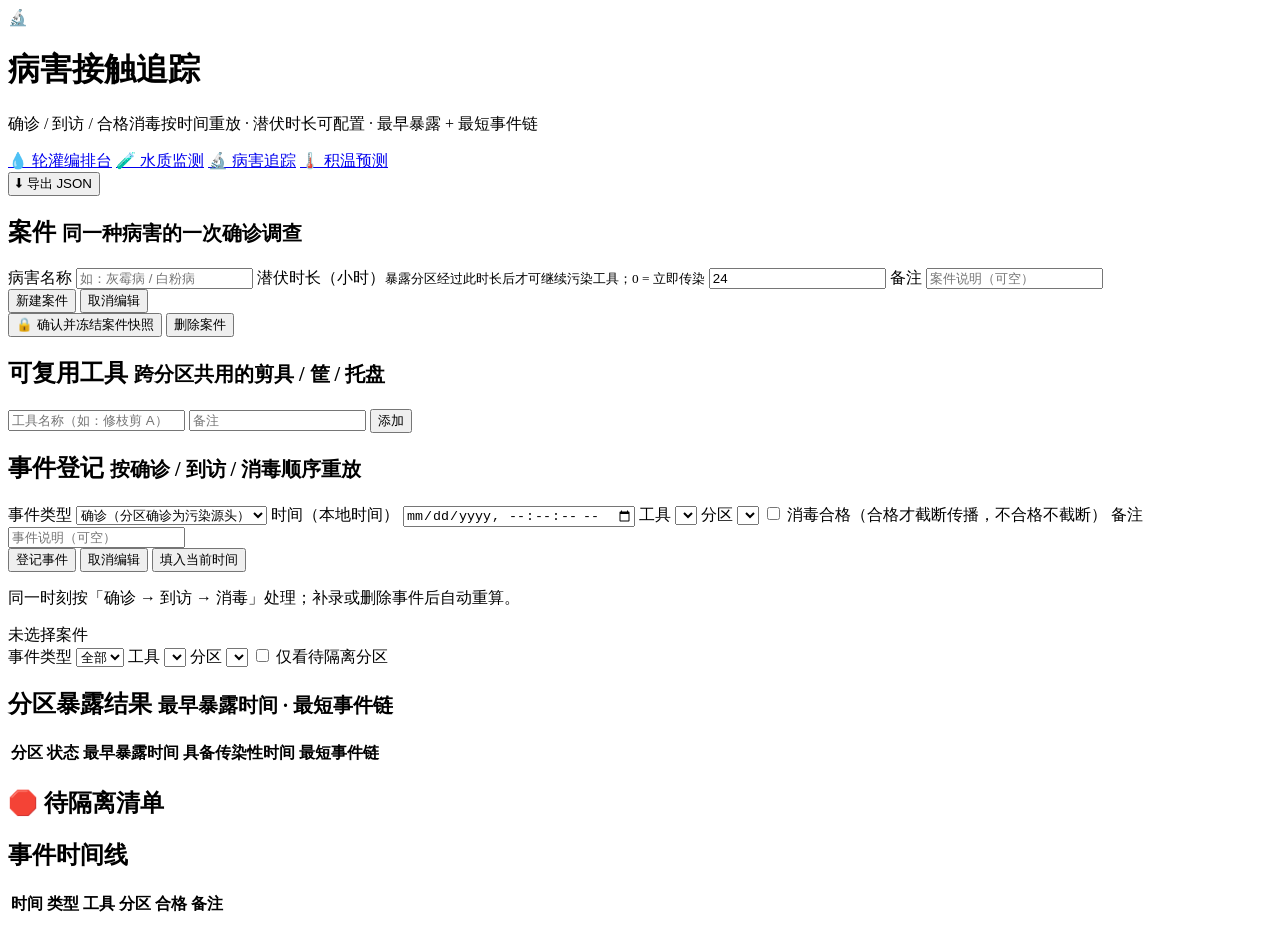
==== static/disease.html @ 360252fd "GSB a9388480-12aa-5c9b-9ee4-bf35761af87f initial: platform archive" ====
<!DOCTYPE html>
<html lang="zh-CN">
<head>
<meta charset="UTF-8">
<meta name="viewport" content="width=device-width, initial-scale=1.0">
<title>病害接触追踪</title>
<link rel="stylesheet" href="/style.css">
<link rel="stylesheet" href="/water.css">
<link rel="stylesheet" href="/disease.css">
</head>
<body>
<header class="topbar">
  <div class="brand">
    <span class="logo">🔬</span>
    <div>
      <h1>病害接触追踪</h1>
      <p class="subtitle">确诊 / 到访 / 合格消毒按时间重放 · 潜伏时长可配置 · 最早暴露 + 最短事件链</p>
    </div>
  </div>
  <div class="top-actions">
    <nav class="page-tabs">
      <a class="btn" href="/">💧 轮灌编排台</a>
      <a class="btn" href="/water">🧪 水质监测</a>
      <a class="btn primary" href="/disease">🔬 病害追踪</a>
      <a class="btn" href="/heat">🌡️ 积温预测</a>
    </nav>
    <button class="btn" id="btn-export">⬇ 导出 JSON</button>
  </div>
</header>

<main class="water-layout disease-layout">
  <!-- 左侧：案件 + 工具 + 事件录入 -->
  <aside class="sidebar">
    <section class="card">
      <h2>案件 <small>同一种病害的一次确诊调查</small></h2>
      <ul class="entity-list" id="case-list"></ul>
      <form class="zone-form" id="case-form">
        <input type="hidden" name="id">
        <label>病害名称
          <input type="text" name="disease_name" placeholder="如：灰霉病 / 白粉病" required>
        </label>
        <label>潜伏时长（小时）<small>暴露分区经过此时长后才可继续污染工具；0 = 立即传染</small>
          <input type="number" name="latency_hours" min="0" step="0.5" value="24" required>
        </label>
        <label>备注
          <input type="text" name="note" placeholder="案件说明（可空）">
        </label>
        <div class="form-actions">
          <button class="btn small primary" type="submit" id="case-submit">新建案件</button>
          <button class="btn small hidden" type="button" id="case-cancel">取消编辑</button>
        </div>
      </form>
      <div class="case-ops" id="case-ops">
        <button class="btn small ghost" id="btn-case-freeze">🔒 确认并冻结案件快照</button>
        <button class="btn small danger-solid" id="btn-case-delete">删除案件</button>
      </div>
    </section>

    <section class="card">
      <h2>可复用工具 <small>跨分区共用的剪具 / 筐 / 托盘</small></h2>
      <ul class="entity-list" id="tool-list"></ul>
      <form class="inline-form tool-form" id="tool-form">
        <input type="text" name="name" placeholder="工具名称（如：修枝剪 A）" required>
        <input type="text" name="note" placeholder="备注" class="tool-note">
        <button class="btn small" type="submit">添加</button>
      </form>
    </section>

    <section class="card" id="event-card">
      <h2>事件登记 <small id="event-card-sub">按确诊 / 到访 / 消毒顺序重放</small></h2>
      <form class="zone-form" id="event-form">
        <input type="hidden" name="id">
        <label>事件类型
          <select name="type" id="event-type">
            <option value="diagnosis">确诊（分区确诊为污染源头）</option>
            <option value="visit">到访（工具进入分区）</option>
            <option value="disinfection">消毒（工具完成消毒）</option>
          </select>
        </label>
        <label>时间（本地时间）
          <input type="datetime-local" name="ts" step="1" required>
        </label>
        <label class="field-tool">工具
          <select name="tool_id" id="event-tool"></select>
        </label>
        <label class="field-zone">分区
          <select name="zone_id" id="event-zone"></select>
        </label>
        <label class="field-qualified hidden">
          <span><input type="checkbox" name="qualified"> 消毒合格（合格才截断传播，不合格不截断）</span>
        </label>
        <label>备注
          <input type="text" name="note" placeholder="事件说明（可空）">
        </label>
        <div class="form-actions">
          <button class="btn small primary" type="submit" id="event-submit">登记事件</button>
          <button class="btn small hidden" type="button" id="event-cancel">取消编辑</button>
          <button class="btn small ghost" type="button" id="btn-event-now">填入当前时间</button>
        </div>
      </form>
      <p class="form-hint">同一时刻按「确诊 → 到访 → 消毒」处理；补录或删除事件后自动重算。</p>
    </section>
  </aside>

  <!-- 右侧：筛选 + 结果 -->
  <section class="main-panel">
    <div class="card disease-overview">
      <div class="overview-head">
        <div class="overall">
          <span class="overall-label" id="case-title">未选择案件</span>
          <span class="case-badge" id="case-badge"></span>
        </div>
        <div class="filters">
          <label>事件类型
            <select id="filter-type">
              <option value="">全部</option>
              <option value="diagnosis">确诊</option>
              <option value="visit">到访</option>
              <option value="disinfection">消毒</option>
            </select>
          </label>
          <label>工具
            <select id="filter-tool"></select>
          </label>
          <label>分区
            <select id="filter-zone"></select>
          </label>
          <label class="check-line"><input type="checkbox" id="filter-quarantine"> 仅看待隔离分区</label>
        </div>
      </div>
      <p class="case-meta" id="case-meta"></p>
    </div>

    <div class="card">
      <h2>分区暴露结果 <small>最早暴露时间 · 最短事件链</small></h2>
      <div class="table-wrap">
        <table class="disease-table">
          <thead>
            <tr>
              <th>分区</th><th>状态</th><th>最早暴露时间</th><th>具备传染性时间</th>
              <th>最短事件链</th><th></th>
            </tr>
          </thead>
          <tbody id="zone-rows"></tbody>
        </table>
      </div>
    </div>

    <div class="card">
      <h2>🛑 待隔离清单 <small id="quarantine-sub"></small></h2>
      <ul class="quarantine-list" id="quarantine-list"></ul>
    </div>

    <div class="card">
      <h2>事件时间线 <small id="timeline-sub"></small></h2>
      <div id="replay-trace" class="replay-trace"></div>
      <div class="table-wrap">
        <table class="disease-table event-table">
          <thead>
            <tr>
              <th>时间</th><th>类型</th><th>工具</th><th>分区</th><th>合格</th>
              <th>备注</th><th></th>
            </tr>
          </thead>
          <tbody id="event-rows"></tbody>
        </table>
      </div>
    </div>
  </section>
</main>

<div class="toast" id="toast"></div>
<script src="/disease.js"></script>
</body>
</html>
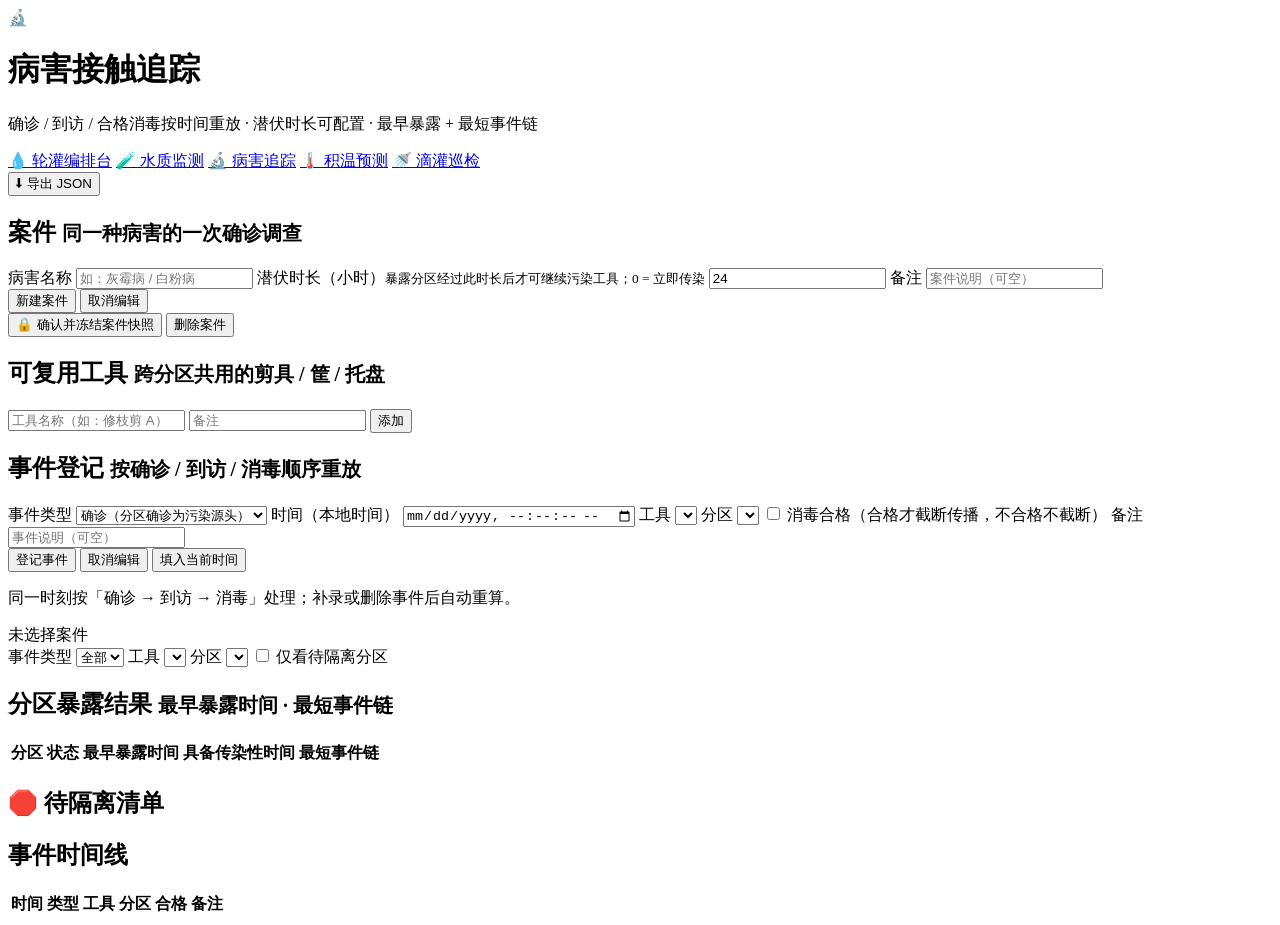
==== commit 7bb9c90e: "GSB a9388480-12aa-5c9b-9ee4-bf35761af87f A: platform archive" ====
--- a/static/disease.html
+++ b/static/disease.html
@@ -23,6 +23,7 @@
       <a class="btn" href="/water">🧪 水质监测</a>
       <a class="btn primary" href="/disease">🔬 病害追踪</a>
       <a class="btn" href="/heat">🌡️ 积温预测</a>
+      <a class="btn" href="/du">🚿 滴灌巡检</a>
     </nav>
     <button class="btn" id="btn-export">⬇ 导出 JSON</button>
   </div>
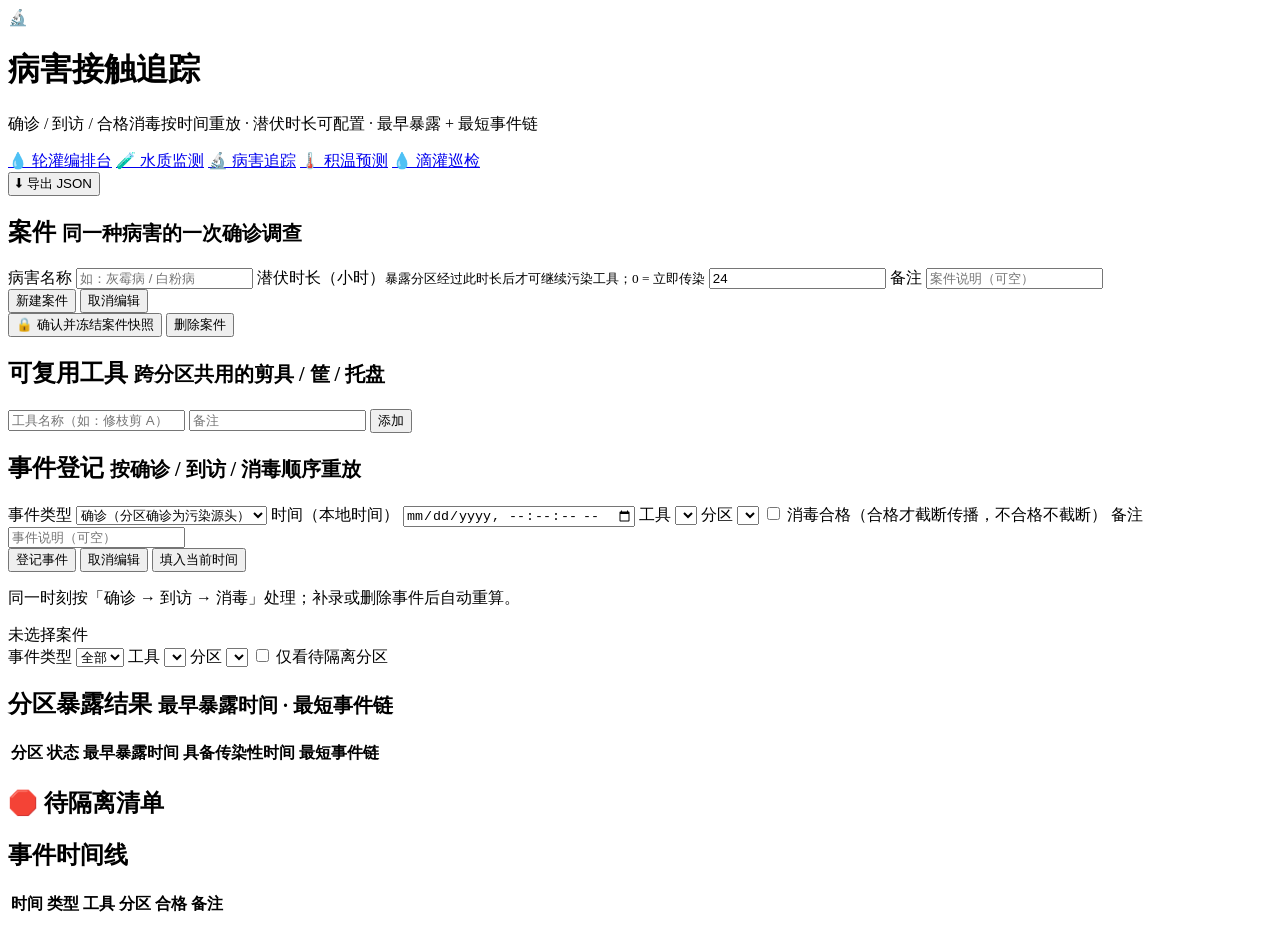
==== commit 908e108e: "GSB a9388480-12aa-5c9b-9ee4-bf35761af87f B: platform archive" ====
--- a/static/disease.html
+++ b/static/disease.html
@@ -23,7 +23,7 @@
       <a class="btn" href="/water">🧪 水质监测</a>
       <a class="btn primary" href="/disease">🔬 病害追踪</a>
       <a class="btn" href="/heat">🌡️ 积温预测</a>
-      <a class="btn" href="/du">🚿 滴灌巡检</a>
+      <a class="btn" href="/drip">💧 滴灌巡检</a>
     </nav>
     <button class="btn" id="btn-export">⬇ 导出 JSON</button>
   </div>
